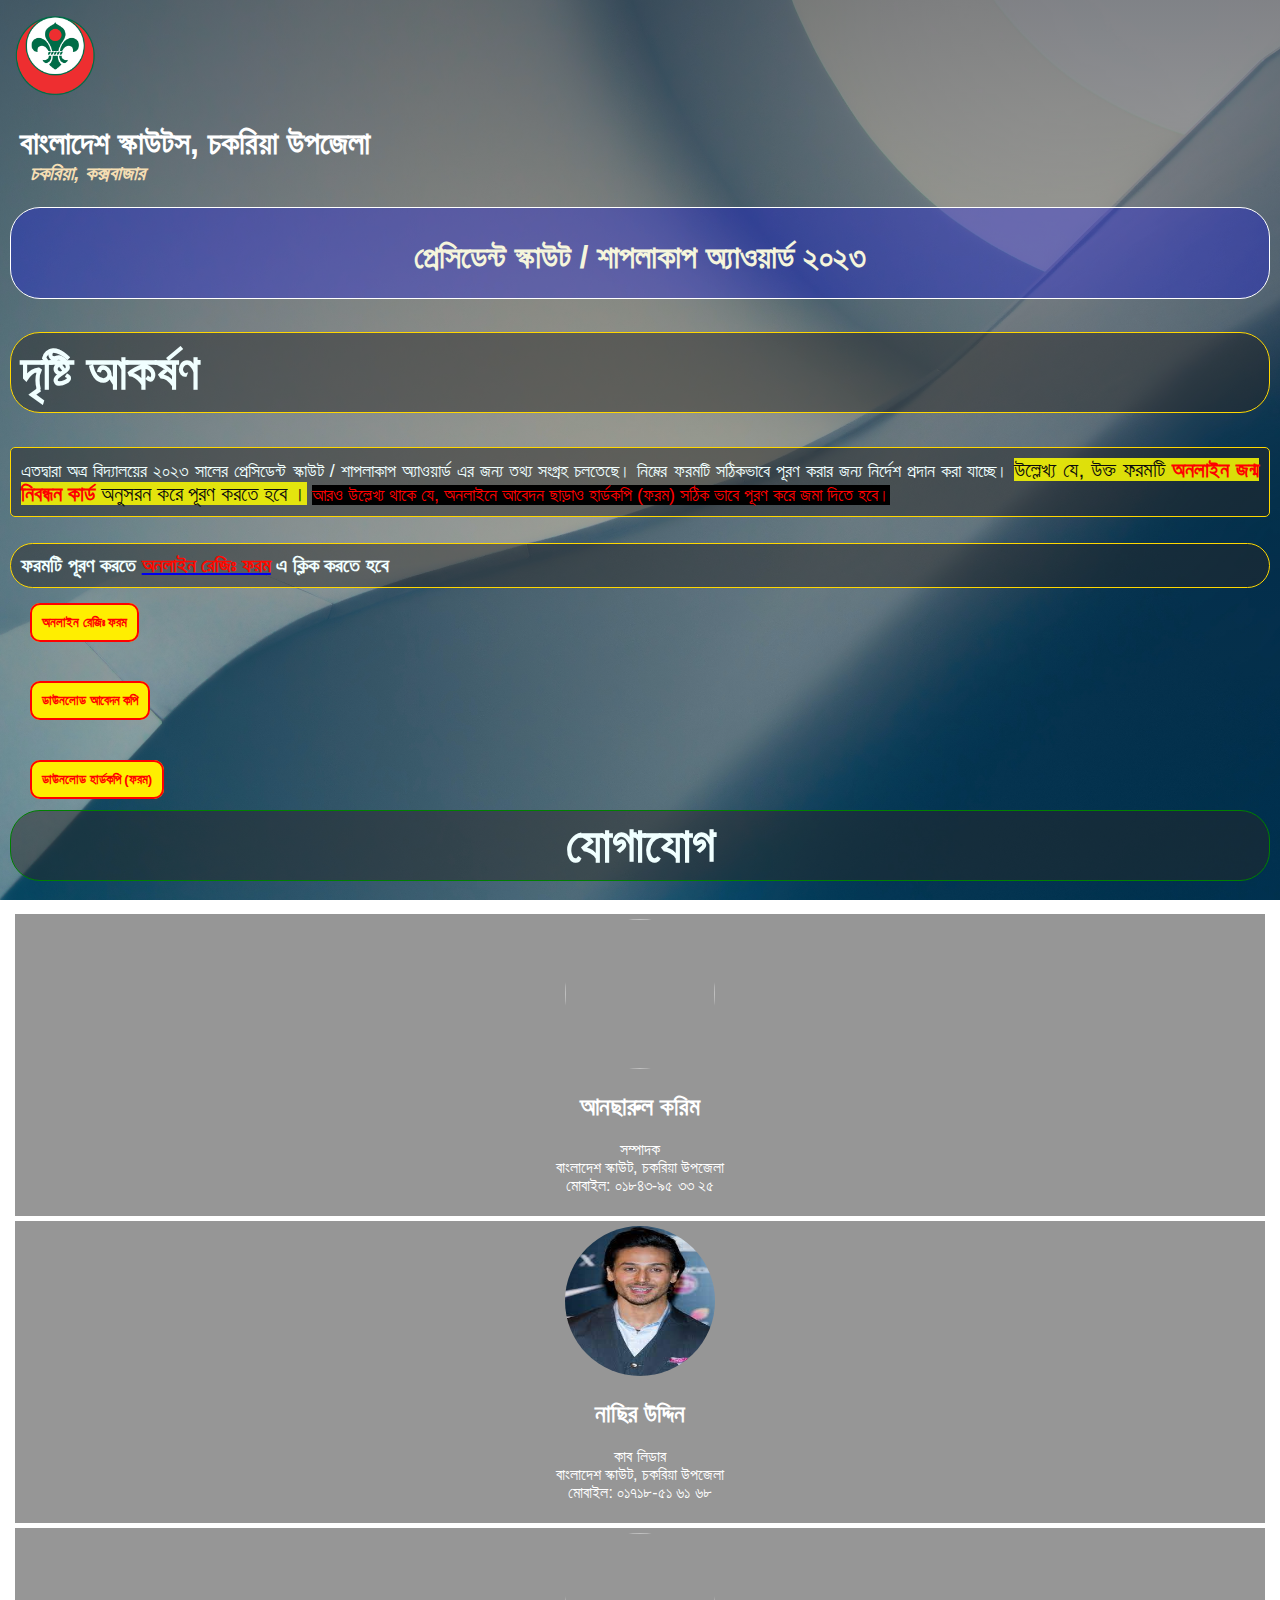
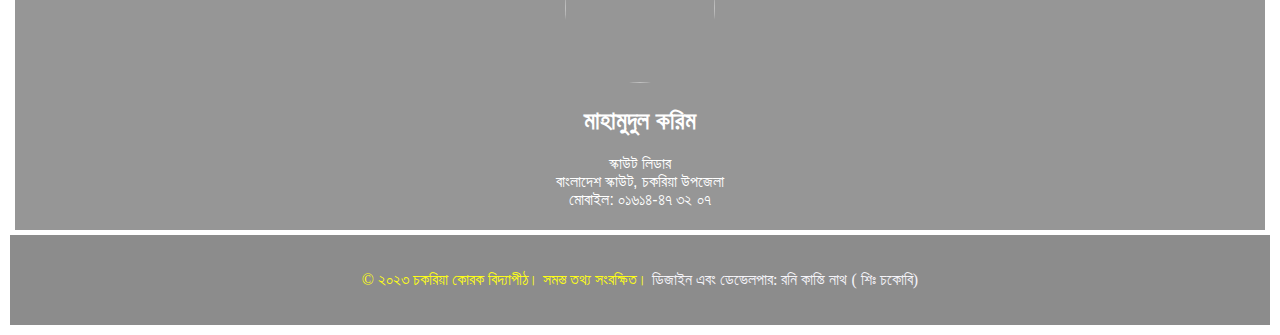
==== index.html @ c8fd0732 "Hello" ====
<!DOCTYPE html>
<html lang="en">
  <head>
    <meta charset="UTF-8" />
    <meta http-equiv="X-UA-Compatible" content="IE=edge" />
    <meta name="viewport" content="width=device-width, initial-scale=1.0" />
    <title>Testomonial</title>
    <link
      href="https://cdn.jsdelivr.net/npm/bootstrap@5.0.2/dist/css/bootstrap.min.css"
      rel="stylesheet"
      integrity="sha384-EVSTQN3/azprG1Anm3QDgpJLIm9Nao0Yz1ztcQTwFspd3yD65VohhpuuCOmLASjC"
      crossorigin="anonymous"
    />
    <link href="https://fonts.maateen.me/kalpurush/font.css" rel="stylesheet" />

    <link rel="stylesheet" href="style.css" />
    <style>
      @import url("https://fonts.maateen.me/kalpurush/font.css");
    </style>

    <script>
      function showPopup() {
        document.getElementById("popup").classList.add("show");
      }
      function hidePopup() {
        document.getElementById("popup").classList.remove("show");
      }
    </script>
  </head>
  <body onload="showsPopup()">
    <div class="popup" id="popup">
      <img
        src="https://www.freeiconspng.com/uploads/yellow-lock-icon-1.png
      "
        alt=""
        width="100px"
        height="100px"
      />
      <span class="close-button" onclick="hidePopup()"
        >&times;
        <h5>Close</h5></span
      >
      <img
        src="https://roni769361.github.io/Scholarship/image/congrats-1.gif"
        alt="Example Image"
      />
      <div class="message">
        <p style="font-family: 'Kalpurush', sans-serif">
          প্রিয় শিক্ষার্থী, <br />
          আগামী **/**/**** ইং থেকে **/**/**** ইং তারিখের মধ্যে প্রশংসাপত্রের
          তথ্য সংগ্রহ চলবে। বিশেষ প্রয়োজনে ফোন: 01864769361
        </p>
        <!-- 			<h2 style="color: rgb(215, 253, 1); font-size: 20px;">সরকারি বৃত্তির ডাটা এন্ট্রির মেয়াদ শেষ, ধন্যবাদ</h2> -->
        <!--       <p><a class="link" href="https://drive.google.com/file/d/1dtnGQ-6rpYwYVTexbvClWrR7nMwzyF0o/view?usp=sharing" style="color: rgb(94, 255, 0);">Cover Page</a></p> -->
      </div>
    </div>
    <!--     ---------------- -->
    <div class="headingbar mt-4">
      <div
        class="container d-flex"
        style="font-family: 'Kalpurush', sans-serif"
      >
        <a onclick="pustMainform()" href="#"
          ><img
            class="img-fluid"
            src="image/Bangladesh_Scouts_Logo.png"
            alt=""
          />
        </a>
        <h1>
          বাংলাদেশ স্কাউটস, চকরিয়া উপজেলা
          <span><address>চকরিয়া, কক্সবাজার</address></span>
        </h1>
      </div>
    </div>
    <div class="container mt-3 Test">
      <h1 style="font-family: 'Kalpurush', sans-serif; padding-top: 10px">
        প্রেসিডেন্ট স্কাউট / শাপলাকাপ অ্যাওয়ার্ড ২০২৩
      </h1>
    </div>
    <div id="bodyHero" class="noticeBoardAndLink mt-2">
      <div class="container">
        <div class="row">
          <div class="col-md-8">
            <div class="noticeBoard mt-2">
              <h1
                class="text-center"
                style="font-family: 'Kalpurush', sans-serif"
              >
                দৃষ্টি আকর্ষণ
              </h1>
              <p class="" style="font-family: 'Kalpurush', sans-serif">
                এতদ্বারা অত্র বিদ্যালয়ের ২০২৩ সালের প্রেসিডেন্ট স্কাউট /
                শাপলাকাপ অ্যাওয়ার্ড এর জন্য তথ্য সংগ্রহ চলতেছে। নিম্নের ফরমটি
                সঠিকভাবে পূরণ করার জন্য নির্দেশ প্রদান করা যাচ্ছে।
                <span
                  class="highlight"
                  style="font-family: 'Kalpurush', sans-serif"
                  >উল্লেখ্য যে, উক্ত ফরমটি
                  <span style="color: red; font-weight: 800"
                    >অনলাইন জন্ম নিবন্ধন কার্ড </span
                  >অনুসরন করে পূরণ করতে হবে ।</span
                >
                <span class="highlight2"
                  >আরও উল্লেখ্য থাকে যে, অনলাইনে আবেদন ছাড়াও হার্ডকপি (ফরম) সঠিক
                  ভাবে পূরণ করে জমা দিতে হবে।</span
                >
              </p>
              <h4
                class="text-center"
                style="font-family: 'Kalpurush', sans-serif"
              >
                ফরমটি পূরণ করতে
                <a
                  class="text-decoration-none text-white"
                  href="Form.html"
                  target="_blank"
                  ><span
                    style="
                      font-family: 'Kalpurush', sans-serif;
                      color: rgb(255, 8, 0);
                    "
                    >অনলাইন রেজিঃ ফরম</span
                  ></a
                >
                এ ক্লিক করতে হবে
              </h4>
              <!-- <button class="btn testBtn">Testimonial</button> -->
              <div class="link" style="margin: 20px">
                <h5 class="text-center">
                  <a
                    class="testBtn"
                    href="Form.html"
                    style="font-family: 'Kalpurush', sans-serif"
                    target="_blank"
                    >অনলাইন রেজিঃ ফরম
                  </a>
                </h5>
                <br />
                <h5 class="text-center">
                  <a
                    class="testBtn"
                    style="font-family: 'Kalpurush', sans-serif"
                    href="DownloadCopy.html"
                    target="_blank"
                    >ডাউনলোড আবেদন কপি</a
                  >
                </h5>
                <br />
                <h5 class="text-center">
                  <a
                    class="testBtn"
                    href="https://drive.google.com/file/d/1P_vYiAJlp2GPPyPZmNMQYQWZznNpIBnf/view"
                    target="_blank"
                    style="font-family: 'Kalpurush', sans-serif"
                    >ডাউনলোড হার্ডকপি (ফরম)</a
                  >
                </h5>
              </div>
            </div>
          </div>
          <div class="col-md-4">
            <h1
              class="contact"
              style="
                font-family: 'Kalpurush', sans-serif;
                border: 1px solid green;
              "
            >
              যোগাযোগ
            </h1>
            <div class="col-12">
              <div class="cardHear">
                <div class="card" style="font-family: 'Kalpurush', sans-serif">
                  <div class="image" style="text-align: center">
                    <img
                      src="https://encrypted-tbn2.gstatic.com/licensed-image?q=tbn:ANd9GcT14xeuHgwvRv4MKwdR24nqQ6541sSRo1l3b-foKW_UQrU05Q8lWhgtVr9GMMVo1Lb3KHXAmwZoxu0UMQY"
                      class="card-img-top"
                    />
                  </div>
                  <div class="card-body">
                    <h2 class="card-title" style="font-weight: 700">
                      আনছারুল করিম
                    </h2>
                    <p class="card-text">
                      সম্পাদক <br />
                      বাংলাদেশ স্কাউট, চকরিয়া উপজেলা <br />
                      মোবাইল: ০১৮৪৩-৯৫ ৩৩ ২৫
                    </p>
                  </div>
                </div>
              </div>
            </div>
            <div class="col-12">
              <div class="cardHear">
                <div class="card" style="font-family: 'Kalpurush', sans-serif">
                  <div class="image" style="text-align: center">
                    <img
                      src="[data-uri]"
                      class="card-img-top"
                    />
                  </div>
                  <div class="card-body">
                    <h2 class="card-title" style="font-weight: 700">
                      নাছির উদ্দিন
                    </h2>
                    <p class="card-text">
                      কাব লিডার <br />
                      বাংলাদেশ স্কাউট, চকরিয়া উপজেলা <br />
                      মোবাইল: ০১৭১৮-৫১ ৬১ ৬৮
                    </p>
                  </div>
                </div>
              </div>
            </div>
            <div class="col-12">
              <div class="cardHear">
                <div class="card" style="font-family: 'Kalpurush', sans-serif">
                  <div class="image" style="text-align: center">
                    <img
                      src="https://cdn.dnaindia.com/sites/default/files/styles/full/public/2022/06/26/2476423-srk-1.jpg"
                      class="card-img-top"
                    />
                  </div>
                  <div class="card-body">
                    <h2 class="card-title" style="font-weight: 700">
                      মাহামুদুল করিম
                    </h2>
                    <p class="card-text">
                      স্কাউট লিডার <br />
                      বাংলাদেশ স্কাউট, চকরিয়া উপজেলা <br />
                      মোবাইল: ০১৬১৪-৪৭ ৩২ ০৭
                    </p>
                  </div>
                </div>
              </div>
            </div>
          </div>
        </div>
      </div>
    </div>
    <button id="scroll-to-top-btn">&#8593;</button>
    <footer class="mt-5">
      <div class="footerHear">
        <p>
          © ২০২৩ চকরিয়া কোরক বিদ্যাপীঠ। সমস্ত তথ্য সংরক্ষিত।
          <span style="color: rgb(244, 243, 248)"
            >ডিজাইন এবং ডেভেলপার: রনি কান্তি নাথ ( শিঃ চকোবি)</span
          >
        </p>
      </div>
    </footer>

    <script src="apps.js"></script>
    <script>
      window.onscroll = function () {
        scrollFunction();
      };

      function scrollFunction() {
        var button = document.getElementById("scroll-to-top-btn");
        if (
          document.body.scrollTop > 20 ||
          document.documentElement.scrollTop > 20
        ) {
          button.style.display = "block";
        } else {
          button.style.display = "none";
        }
      }

      document
        .getElementById("scroll-to-top-btn")
        .addEventListener("click", function () {
          document.body.scrollTop = 0; /* For Safari */
          document.documentElement.scrollTop = 0; /* For Chrome, Firefox, IE and Opera */
        });
    </script>
    <script
      src="https://cdn.jsdelivr.net/npm/bootstrap@5.0.2/dist/js/bootstrap.bundle.min.js"
      integrity="sha384-MrcW6ZMFYlzcLA8Nl+NtUVF0sA7MsXsP1UyJoMp4YLEuNSfAP+JcXn/tWtIaxVXM"
      crossorigin="anonymous"
    ></script>
  </body>
</html>
---- style.css ----
body {
  margin: 0;
  padding: 10px;
  scroll-behavior: smooth;
  background-image: linear-gradient(rgba(4, 9, 30, 0.5), rgba(4, 9, 30, 0.05)),
    url("image/imageBg.jpg");

  /* background-position: center; */
  background-repeat: no-repeat;
  background-size: cover;
  background-attachment: fixed;
  /* height: 100vh;
  width: 100%; */
  /* max-height: 500px; */
}
.headingbar img {
  /* margin-top: 10px; */
  width: 90px;
}
.headingbar address {
  color: wheat;
  font-size: 20px;
  margin-left: 10px;
}
.headingbar h1 {
  color: white;
  margin-left: 10px;
}
.Test {
  width: auto;
  text-align: center;
  border: 1px solid white;
  color: beige;
  border-radius: 30px;
  background-color: rgba(0, 0, 255, 0.288);
}
.noticeBoard {
  width: auto;
  /* border: 2px solid red; */
}
.noticeBoard h1 {
  font-size: 50px;
  font-weight: 700;
  color: azure;
  border: 1px solid gold;
  background-color: rgba(39, 39, 39, 0.486);
  padding: 10px;
  border-radius: 30px;
}
@media (max-width: 576px) {
  .noticeBoard h1 {
    font-size: 50px;
    font-weight: 700;
    color: azure;
    border: 1px solid gold;
    background-color: rgb(255, 0, 0);
    padding: 10px;
    border-radius: 5px;
  }
}
.noticeBoard p {
  font-size: 18px;
  /* font-weight: 700; */
  color: azure;
  border: 1px solid gold;
  background-color: rgba(39, 39, 39, 0.514);
  padding: 10px;
  border-radius: 5px;
  text-align: justify;
}
.noticeBoard .highlight {
  color: rgb(12, 12, 12);
  background-color: rgba(255, 255, 0, 0.842);
  font-size: 21px;
}
.noticeBoard .highlight2 {
  color: red;
  background-color: black;
}

.noticeBoard h4 {
  font-size: 20px;
  /* font-weight: 700; */
  color: azure;
  border: 1px solid gold;
  background-color: rgba(39, 39, 39, 0.486);
  padding: 10px;
  border-radius: 30px;
}
.contact {
  text-align: center;
  font-size: 50px;
  font-weight: 700;
  color: azure;
  border: 1px solid gold;
  background-color: rgba(39, 39, 39, 0.486);
  padding: 5px;
  border-radius: 30px;
  margin-top: 5px;
}
.image img {
  width: 150px;
  height: 150px;
  text-align: center;
  border-radius: 50%;
}
.card {
  background-color: rgba(39, 39, 39, 0.486);
  padding: 5px;
  color: white;
  text-align: center;
  margin: 5px;
}
.testBtn {
  background-color: rgb(255, 238, 0);
  color: red;
  padding: 10px;
  /* margin: 10px 0; */
  border: 2px solid red;
  border-radius: 10px;
  text-decoration: none;
}

.testBtn:hover {
  color: yellow;
  background-color: red;
}
#nurulAkher {
  display: block;
}
#roniNath {
  display: none;
}
.nav-link {
  color: red !important;
}
.nav-link:hover {
  background-color: black !important;
}
#secondHero {
  display: none;
}
/* pop up */
.popup {
  position: fixed;
  top: 0;
  left: 0;
  width: 100%;
  height: 100%;
  background-color: rgba(0, 0, 0, 0.5);
  display: flex;
  flex-direction: column;
  justify-content: center;
  align-items: center;
  z-index: 9999;
  opacity: 0;
  visibility: hidden;
  transition: opacity 0.5s ease-in-out;
}
.popup.show {
  opacity: 1;
  visibility: visible;
}
.popup img {
  max-width: 30%;
  max-height: 30%;
  border-radius: 50%;
}
.popup .close-button {
  position: absolute;
  top: 10px;
  right: 10px;
  color: white;
  font-size: 24px;
  cursor: pointer;
  z-index: 1;
}
.popup .message {
  color: white;
  text-align: center;
  margin: 20px;
  font-size: 20px;
  background-color: rgba(255, 0, 0, 0.37);
  border-radius: 10px;
}
.popup .link {
  color: white;
  text-decoration: underline;
  cursor: pointer;
}
.close-button {
  position: absolute;
  top: 10px;
  right: 10px;
  color: white;
  font-size: 40px;
  cursor: pointer;
  z-index: 1;
  transition: transform 0.3s ease-out;
  /* background-color: yellow; */

  padding: 10px;
  border-radius: 50%;
  border: 2px solid rgb(255, 17, 0);
}
.close-button:hover {
  transform: rotate(380deg);
}

/* Reset default margin and padding */
footer {
  margin: 0;
  padding: 0;
}

/* Apply background color and spacing */
footer {
  background-color: #797878da;
  color: rgb(253, 253, 23);
  padding: 20px 0;
}

/* Center the content within the footer */
.footerHear {
  max-width: 960px;
  margin: 0 auto;
  text-align: center;
}
/* ------------------- */
#scroll-to-top-btn {
  display: none; /* hide the button by default */
  position: fixed; /* make the button always visible on the screen */
  bottom: 20px; /* position the button 20px from the bottom of the screen */
  right: 20px; /* position the button 20px from the right edge of the screen */
  font-size: 24px; /* adjust the size of the button */
  padding: 8px; /* add some padding to the button for better visibility */
  background-color: #333; /* customize the button's background color */
  color: #fff; /* customize the button's text color */
  border: none; /* remove the button's border */
  border-radius: 4px; /* add some border radius to make the button look nicer */
  cursor: pointer; /* add a cursor pointer to the button for better usability */
}

/* --------------- */
/* Set the color of the thumb and track of the scrollbar */
::-webkit-scrollbar {
  width: 10px; /* adjust the width of the scrollbar */
  background-color: #f5f5f5; /* set the background color of the scrollbar track */
}

::-webkit-scrollbar-thumb {
  background-color: #fffc3f; /* set the color of the scrollbar thumb */
  border-radius: 50px;
}

/* Set the color of the thumb and track of the scrollbar in Firefox */
/* Note that this only works in Firefox 64 and later versions */
/* For older versions of Firefox, you can use a JavaScript plugin */
/* such as "Overlay Scrollbars" or "Perfect Scrollbar" */
/* See the links below for more information */
/* https://developer.mozilla.org/en-US/docs/Web/CSS/scrollbar-color */
/* https://github.com/oswaldoacauan/overlayscrollbars */
/* https://github.com/noraesae/perfect-scrollbar */
html {
  scrollbar-color: #555 #ff1414;
}
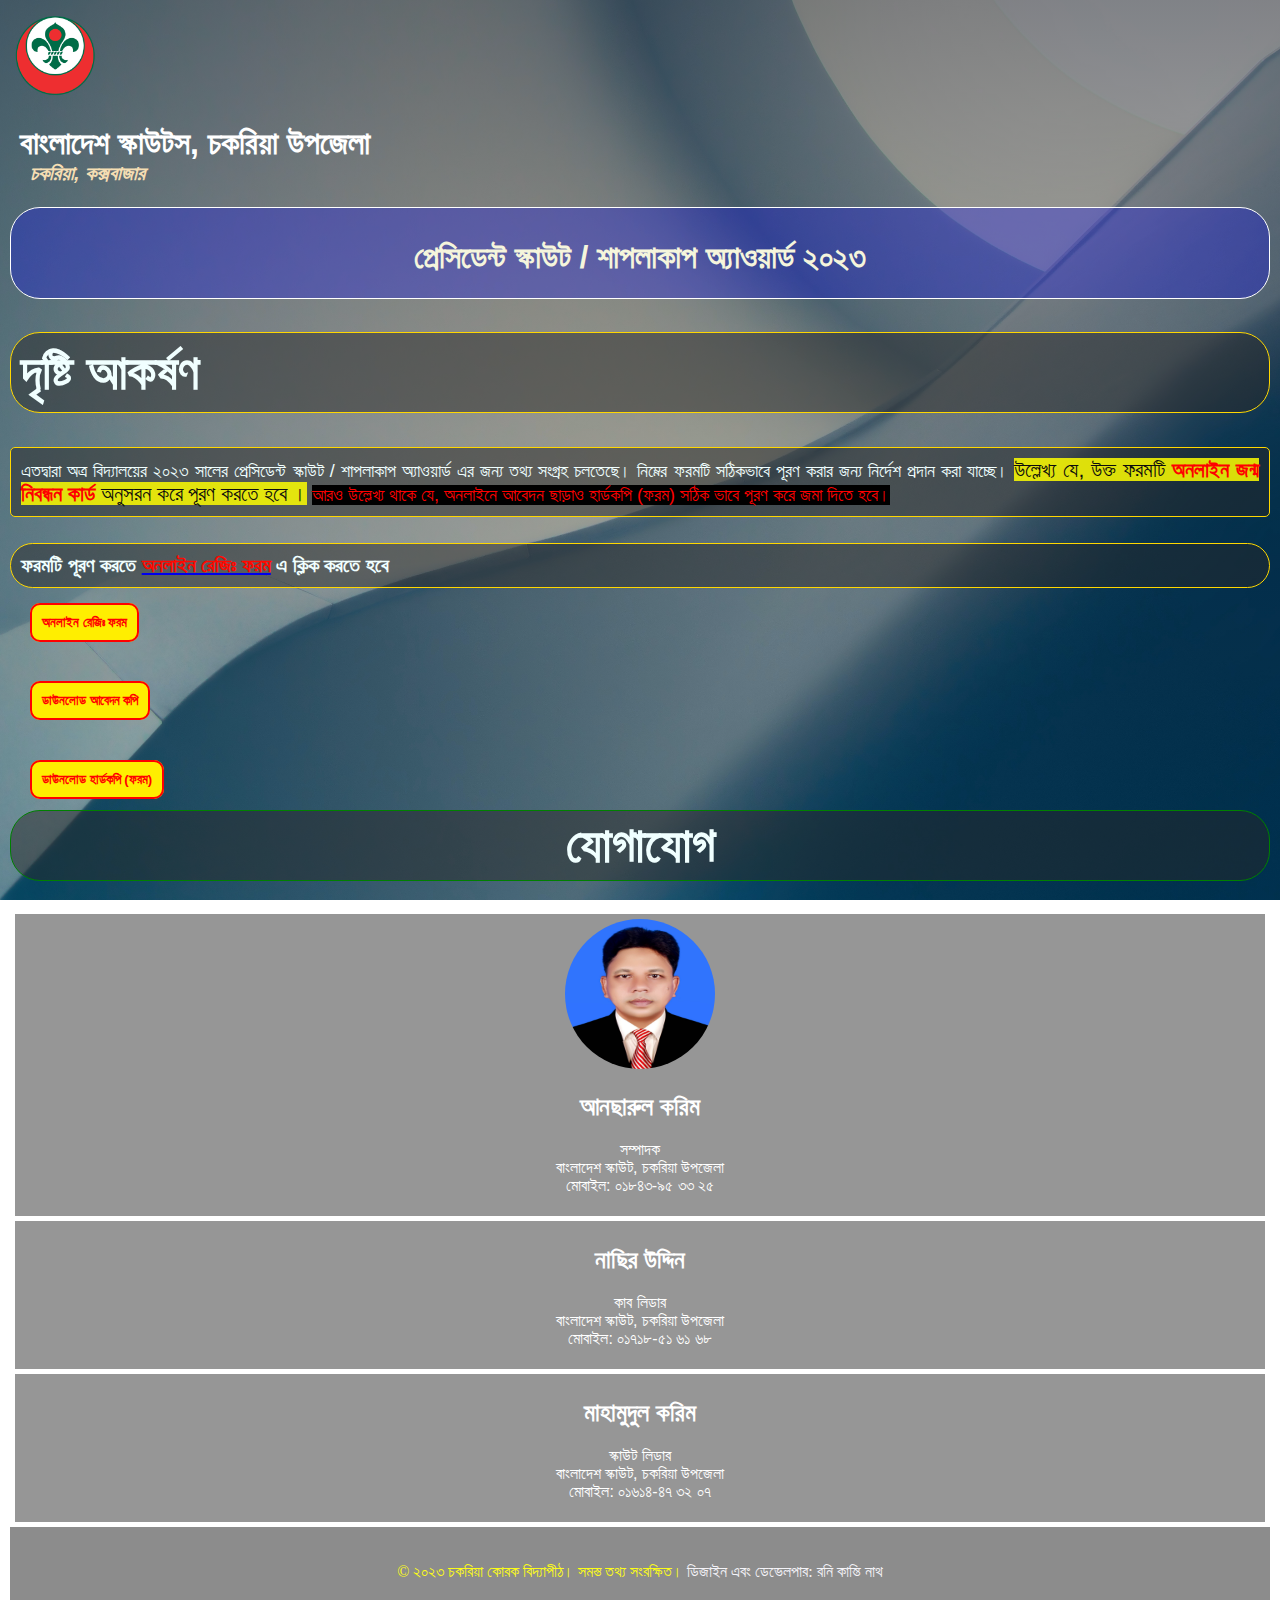
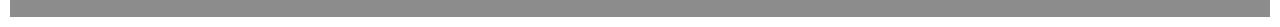
==== commit fcee1639: "finalHear" ====
--- a/index.html
+++ b/index.html
@@ -4,7 +4,7 @@
     <meta charset="UTF-8" />
     <meta http-equiv="X-UA-Compatible" content="IE=edge" />
     <meta name="viewport" content="width=device-width, initial-scale=1.0" />
-    <title>Testomonial</title>
+    <title>Bangladesh Scout Chakaria Upazila</title>
     <link
       href="https://cdn.jsdelivr.net/npm/bootstrap@5.0.2/dist/css/bootstrap.min.css"
       rel="stylesheet"
@@ -174,7 +174,7 @@
                 <div class="card" style="font-family: 'Kalpurush', sans-serif">
                   <div class="image" style="text-align: center">
                     <img
-                      src="https://encrypted-tbn2.gstatic.com/licensed-image?q=tbn:ANd9GcT14xeuHgwvRv4MKwdR24nqQ6541sSRo1l3b-foKW_UQrU05Q8lWhgtVr9GMMVo1Lb3KHXAmwZoxu0UMQY"
+                      src="image/ansar.jpg"
                       class="card-img-top"
                     />
                   </div>
@@ -195,10 +195,10 @@
               <div class="cardHear">
                 <div class="card" style="font-family: 'Kalpurush', sans-serif">
                   <div class="image" style="text-align: center">
-                    <img
+                    <!-- <img
                       src="[data-uri]"
                       class="card-img-top"
-                    />
+                    /> -->
                   </div>
                   <div class="card-body">
                     <h2 class="card-title" style="font-weight: 700">
@@ -217,10 +217,10 @@
               <div class="cardHear">
                 <div class="card" style="font-family: 'Kalpurush', sans-serif">
                   <div class="image" style="text-align: center">
-                    <img
+                    <!-- <img
                       src="https://cdn.dnaindia.com/sites/default/files/styles/full/public/2022/06/26/2476423-srk-1.jpg"
                       class="card-img-top"
-                    />
+                    /> -->
                   </div>
                   <div class="card-body">
                     <h2 class="card-title" style="font-weight: 700">
@@ -245,7 +245,7 @@
         <p>
           © ২০২৩ চকরিয়া কোরক বিদ্যাপীঠ। সমস্ত তথ্য সংরক্ষিত।
           <span style="color: rgb(244, 243, 248)"
-            >ডিজাইন এবং ডেভেলপার: রনি কান্তি নাথ ( শিঃ চকোবি)</span
+            >ডিজাইন এবং ডেভেলপার: <span><a style="text-decoration: none; color: rgb(244, 243, 248)" href="https://www.facebook.com/ronideb.nath.984/">রনি কান্তি নাথ</a></span></span
           >
         </p>
       </div>
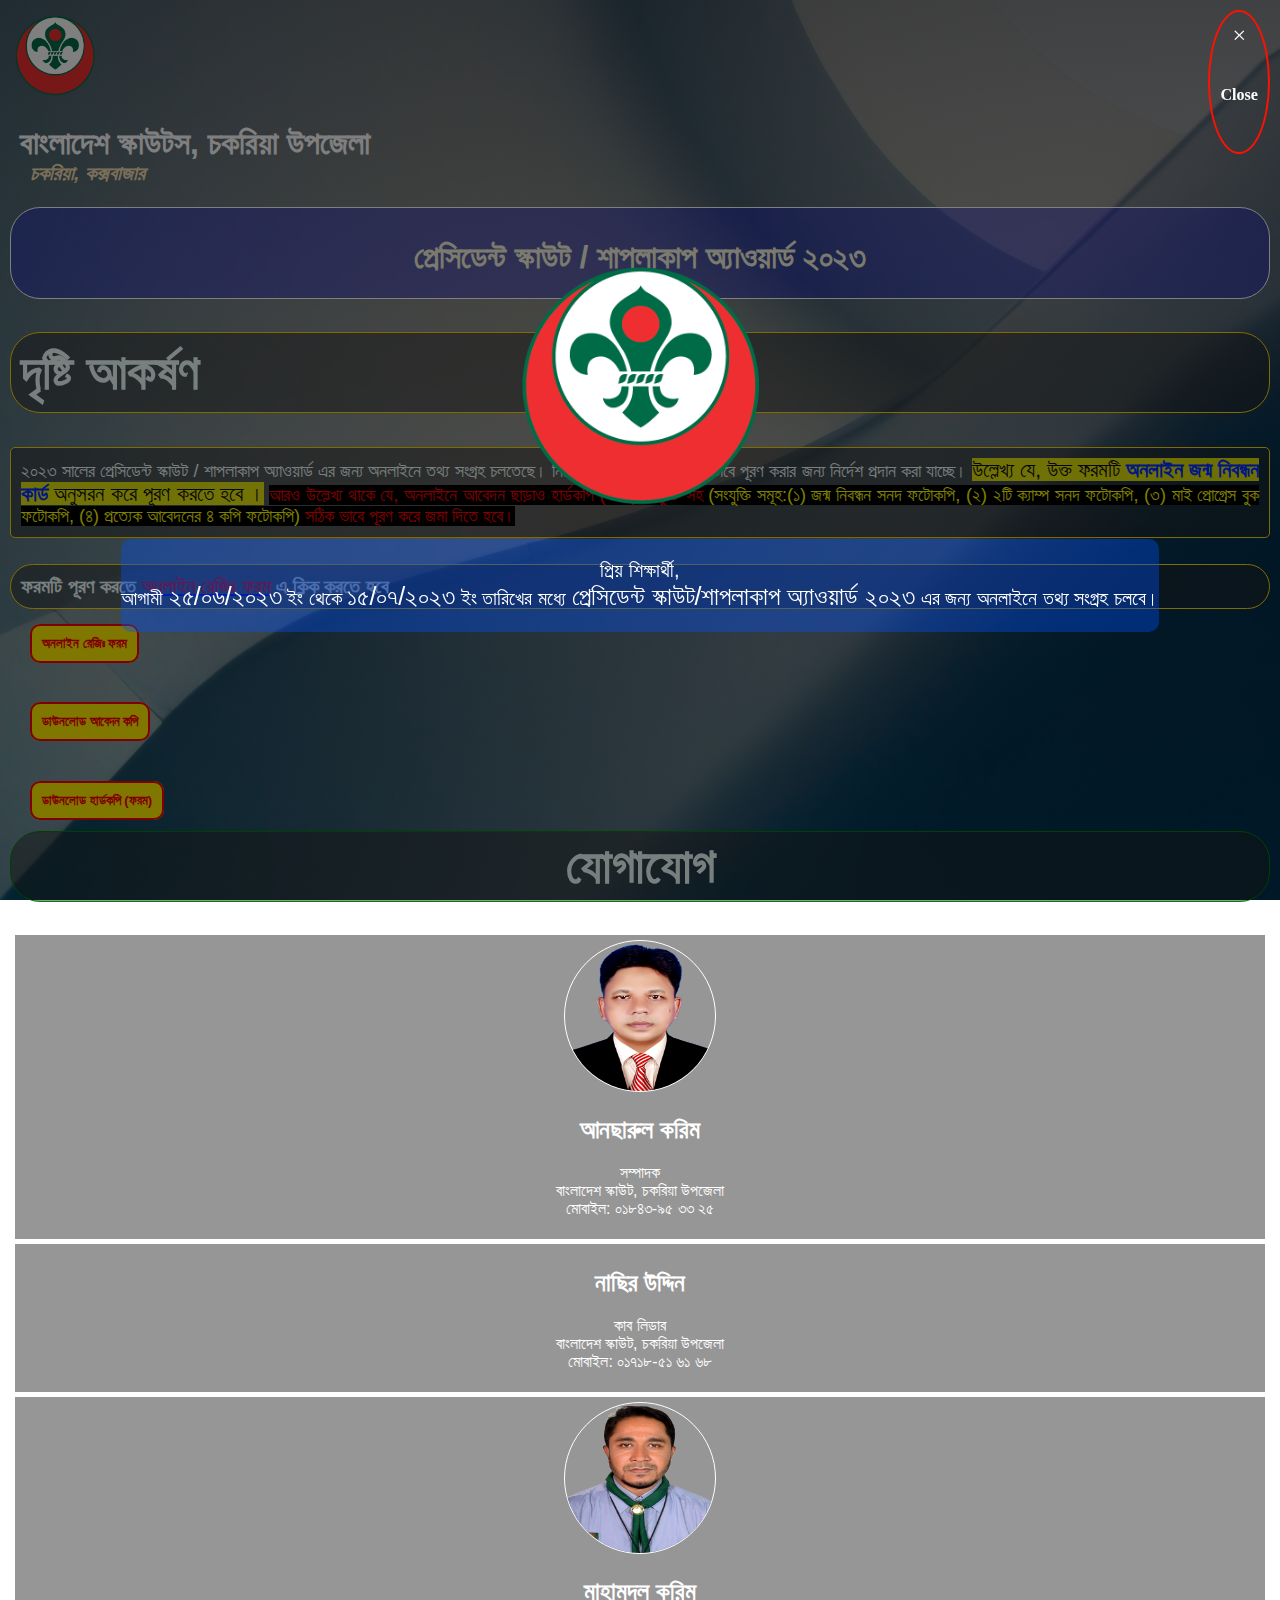
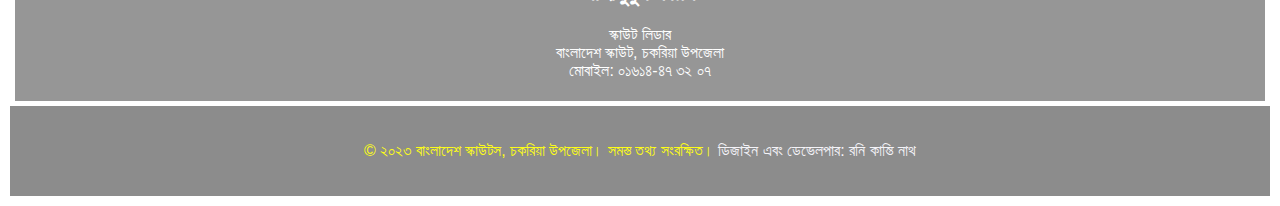
==== commit 62d14a9c: "finalHear" ====
--- a/index.html
+++ b/index.html
@@ -27,31 +27,30 @@
       }
     </script>
   </head>
-  <body onload="showsPopup()">
+  <body onload="showPopup()">
     <div class="popup" id="popup">
-      <img
+      <!-- <img
         src="https://www.freeiconspng.com/uploads/yellow-lock-icon-1.png
       "
         alt=""
         width="100px"
         height="100px"
-      />
+      /> -->
       <span class="close-button" onclick="hidePopup()"
         >&times;
-        <h5>Close</h5></span
+        <h6>Close</h6></span
       >
-      <img
-        src="https://roni769361.github.io/Scholarship/image/congrats-1.gif"
-        alt="Example Image"
-      />
+      <img src="image/Bangladesh_Scouts_Logo.png" alt="Example Image" />
       <div class="message">
         <p style="font-family: 'Kalpurush', sans-serif">
           প্রিয় শিক্ষার্থী, <br />
-          আগামী **/**/**** ইং থেকে **/**/**** ইং তারিখের মধ্যে প্রশংসাপত্রের
-          তথ্য সংগ্রহ চলবে। বিশেষ প্রয়োজনে ফোন: 01864769361
+          আগামী <span style="font-size: 25px">২৫/০৬/২০২৩</span> ইং থেকে
+          <span style="font-size: 25px">১৫/০৭/২০২৩</span> ইং তারিখের মধ্যে
+          <span style="font-size: 25px"
+            >প্রেসিডেন্ট স্কাউট/শাপলাকাপ অ্যাওয়ার্ড ২০২৩</span
+          >
+          এর জন্য অনলাইনে তথ্য সংগ্রহ চলবে।
         </p>
-        <!-- 			<h2 style="color: rgb(215, 253, 1); font-size: 20px;">সরকারি বৃত্তির ডাটা এন্ট্রির মেয়াদ শেষ, ধন্যবাদ</h2> -->
-        <!--       <p><a class="link" href="https://drive.google.com/file/d/1dtnGQ-6rpYwYVTexbvClWrR7nMwzyF0o/view?usp=sharing" style="color: rgb(94, 255, 0);">Cover Page</a></p> -->
       </div>
     </div>
     <!--     ---------------- -->
@@ -90,20 +89,26 @@
                 দৃষ্টি আকর্ষণ
               </h1>
               <p class="" style="font-family: 'Kalpurush', sans-serif">
-                এতদ্বারা অত্র বিদ্যালয়ের ২০২৩ সালের প্রেসিডেন্ট স্কাউট /
-                শাপলাকাপ অ্যাওয়ার্ড এর জন্য তথ্য সংগ্রহ চলতেছে। নিম্নের ফরমটি
-                সঠিকভাবে পূরণ করার জন্য নির্দেশ প্রদান করা যাচ্ছে।
+                ২০২৩ সালের প্রেসিডেন্ট স্কাউট / শাপলাকাপ অ্যাওয়ার্ড এর জন্য
+                অনলাইনে তথ্য সংগ্রহ চলতেছে। নিম্নের অনলাইন ফরমটি সঠিকভাবে পূরণ
+                করার জন্য নির্দেশ প্রদান করা যাচ্ছে।
                 <span
                   class="highlight"
                   style="font-family: 'Kalpurush', sans-serif"
                   >উল্লেখ্য যে, উক্ত ফরমটি
-                  <span style="color: red; font-weight: 800"
+                  <span style="color: rgb(0, 47, 255); font-weight: 800"
                     >অনলাইন জন্ম নিবন্ধন কার্ড </span
                   >অনুসরন করে পূরণ করতে হবে ।</span
                 >
                 <span class="highlight2"
-                  >আরও উল্লেখ্য থাকে যে, অনলাইনে আবেদন ছাড়াও হার্ডকপি (ফরম) সঠিক
-                  ভাবে পূরণ করে জমা দিতে হবে।</span
+                  >আরও উল্লেখ্য থাকে যে, অনলাইনে আবেদন ছাড়াও হার্ডকপি (ফরম)
+                  সংযুক্তি সহ
+                  <span style="color: yellow"
+                    >(সংযুক্তি সমূহ:(১) জন্ম নিবন্ধন সনদ ফটোকপি, (২) ২টি ক্যাম্প
+                    সনদ ফটোকপি, (৩) মাই প্রোগ্রেস বুক ফটোকপি, (৪) প্রত্যেক
+                    আবেদনের ৪ কপি ফটোকপি)</span
+                  >
+                  সঠিক ভাবে পূরণ করে জমা দিতে হবে।</span
                 >
               </p>
               <h4
@@ -173,10 +178,7 @@
               <div class="cardHear">
                 <div class="card" style="font-family: 'Kalpurush', sans-serif">
                   <div class="image" style="text-align: center">
-                    <img
-                      src="image/ansar.jpg"
-                      class="card-img-top"
-                    />
+                    <img src="image/ansar.png" class="card-img-top" />
                   </div>
                   <div class="card-body">
                     <h2 class="card-title" style="font-weight: 700">
@@ -217,10 +219,7 @@
               <div class="cardHear">
                 <div class="card" style="font-family: 'Kalpurush', sans-serif">
                   <div class="image" style="text-align: center">
-                    <!-- <img
-                      src="https://cdn.dnaindia.com/sites/default/files/styles/full/public/2022/06/26/2476423-srk-1.jpg"
-                      class="card-img-top"
-                    /> -->
+                    <img src="image/mahamudulKarim.png" class="card-img-top" />
                   </div>
                   <div class="card-body">
                     <h2 class="card-title" style="font-weight: 700">
@@ -241,11 +240,18 @@
     </div>
     <button id="scroll-to-top-btn">&#8593;</button>
     <footer class="mt-5">
-      <div class="footerHear">
+      <div class="footerHear" style="font-family: 'Kalpurush', sans-serif">
         <p>
-          © ২০২৩ চকরিয়া কোরক বিদ্যাপীঠ। সমস্ত তথ্য সংরক্ষিত।
+          © ২০২৩ বাংলাদেশ স্কাউটস, চকরিয়া উপজেলা। সমস্ত তথ্য সংরক্ষিত।
           <span style="color: rgb(244, 243, 248)"
-            >ডিজাইন এবং ডেভেলপার: <span><a style="text-decoration: none; color: rgb(244, 243, 248)" href="https://www.facebook.com/ronideb.nath.984/">রনি কান্তি নাথ</a></span></span
+            >ডিজাইন এবং ডেভেলপার:
+            <span
+              ><a
+                style="text-decoration: none; color: rgb(244, 243, 248)"
+                href="https://www.facebook.com/ronideb.nath.984/"
+                >রনি কান্তি নাথ</a
+              ></span
+            ></span
           >
         </p>
       </div>
--- a/style.css
+++ b/style.css
@@ -103,6 +103,7 @@
   height: 150px;
   text-align: center;
   border-radius: 50%;
+  border: 1px solid white;
 }
 .card {
   background-color: rgba(39, 39, 39, 0.486);
@@ -180,7 +181,7 @@
   text-align: center;
   margin: 20px;
   font-size: 20px;
-  background-color: rgba(255, 0, 0, 0.37);
+  background-color: rgba(0, 81, 255, 0.37);
   border-radius: 10px;
 }
 .popup .link {
@@ -197,6 +198,7 @@
   cursor: pointer;
   z-index: 1;
   transition: transform 0.3s ease-out;
+  text-align: center;
   /* background-color: yellow; */
 
   padding: 10px;
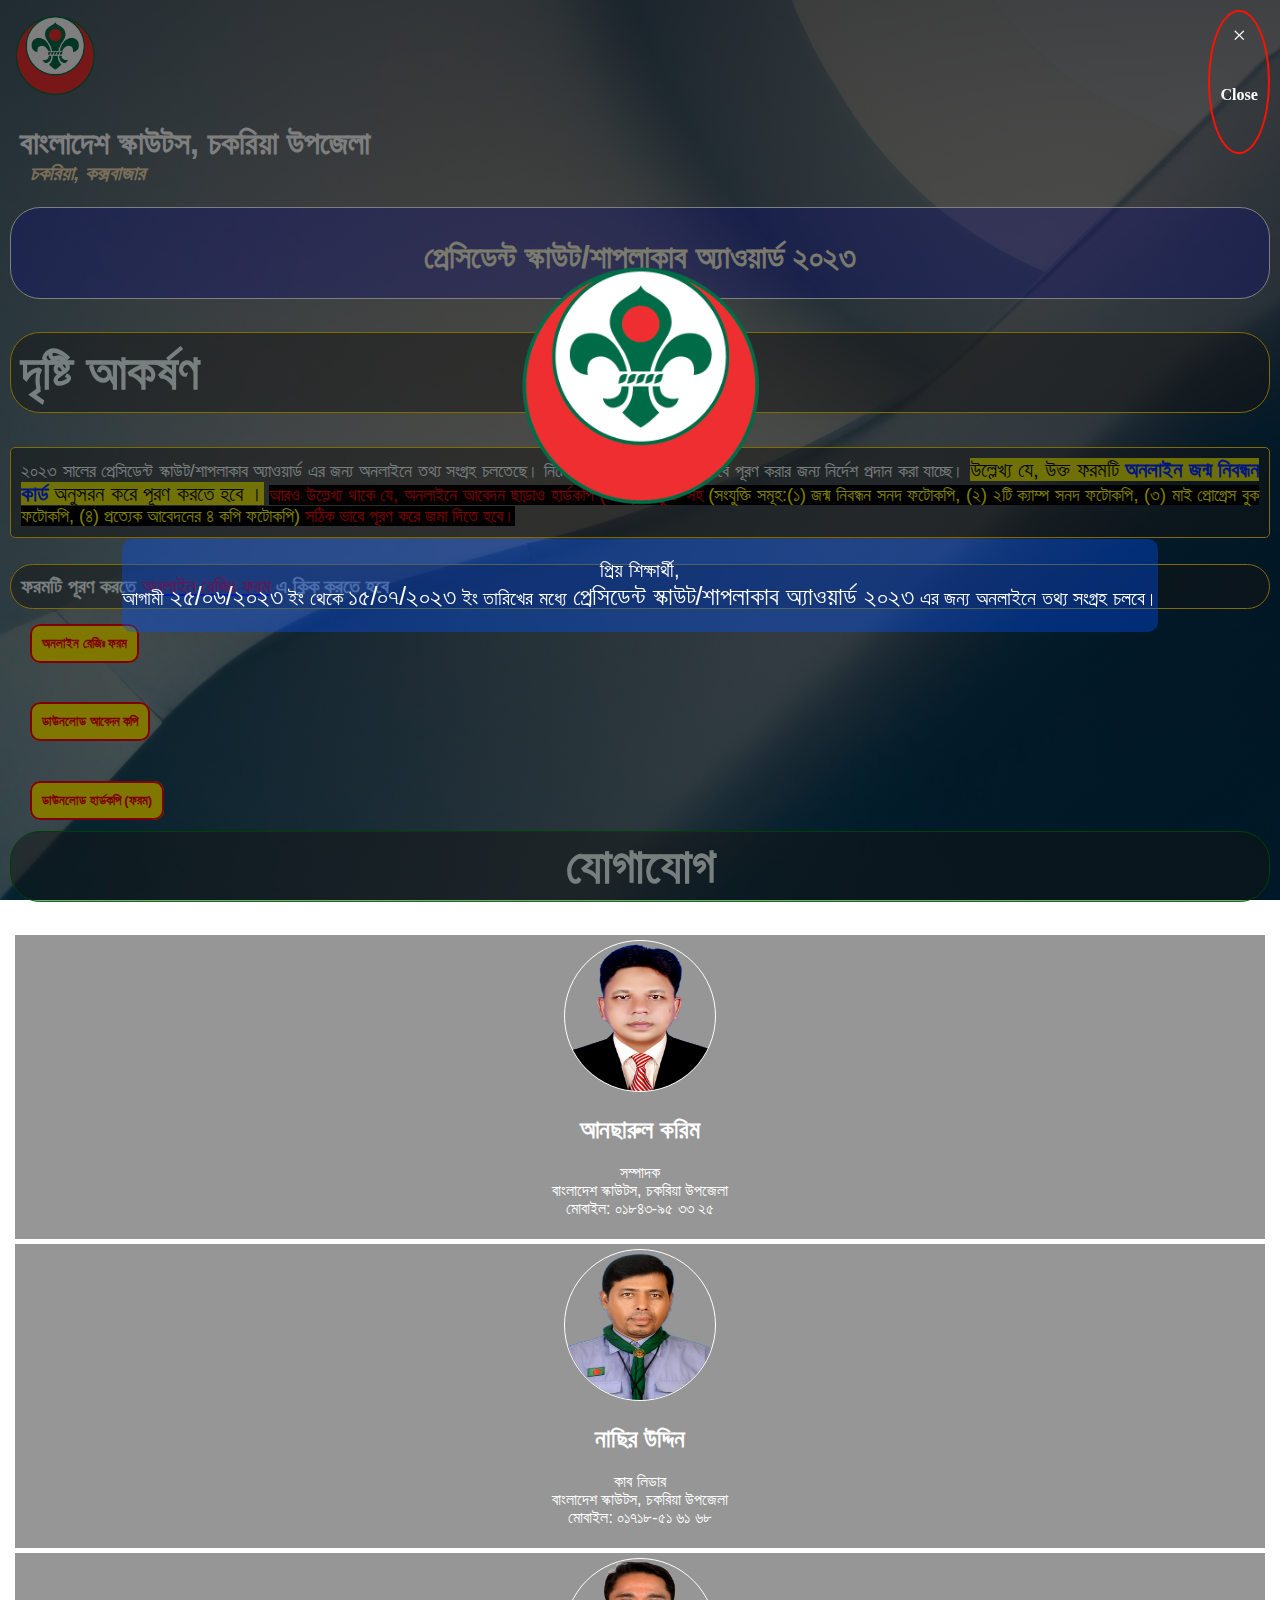
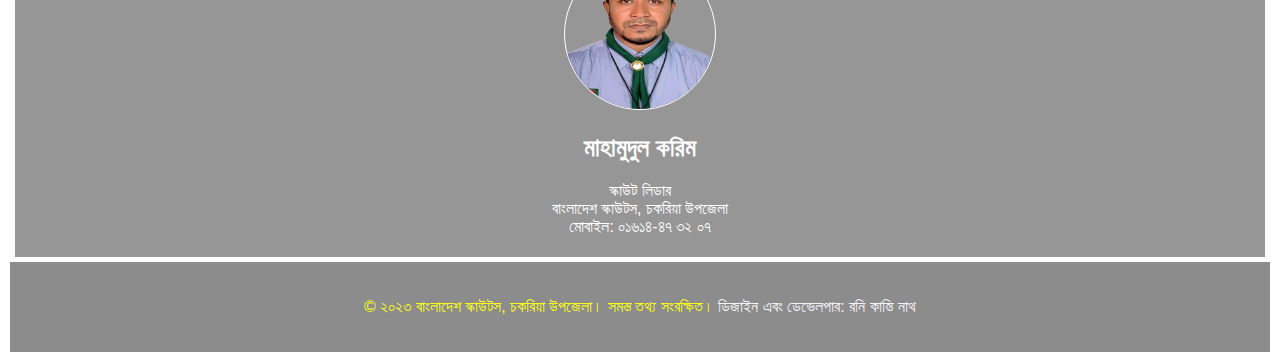
==== commit a95b0e62: "FinalDaTa" ====
--- a/index.html
+++ b/index.html
@@ -47,7 +47,7 @@
           আগামী <span style="font-size: 25px">২৫/০৬/২০২৩</span> ইং থেকে
           <span style="font-size: 25px">১৫/০৭/২০২৩</span> ইং তারিখের মধ্যে
           <span style="font-size: 25px"
-            >প্রেসিডেন্ট স্কাউট/শাপলাকাপ অ্যাওয়ার্ড ২০২৩</span
+            >প্রেসিডেন্ট স্কাউট/শাপলাকাব অ্যাওয়ার্ড ২০২৩</span
           >
           এর জন্য অনলাইনে তথ্য সংগ্রহ চলবে।
         </p>
@@ -74,7 +74,7 @@
     </div>
     <div class="container mt-3 Test">
       <h1 style="font-family: 'Kalpurush', sans-serif; padding-top: 10px">
-        প্রেসিডেন্ট স্কাউট / শাপলাকাপ অ্যাওয়ার্ড ২০২৩
+        প্রেসিডেন্ট স্কাউট/শাপলাকাব অ্যাওয়ার্ড ২০২৩
       </h1>
     </div>
     <div id="bodyHero" class="noticeBoardAndLink mt-2">
@@ -89,7 +89,7 @@
                 দৃষ্টি আকর্ষণ
               </h1>
               <p class="" style="font-family: 'Kalpurush', sans-serif">
-                ২০২৩ সালের প্রেসিডেন্ট স্কাউট / শাপলাকাপ অ্যাওয়ার্ড এর জন্য
+                ২০২৩ সালের প্রেসিডেন্ট স্কাউট/শাপলাকাব অ্যাওয়ার্ড এর জন্য
                 অনলাইনে তথ্য সংগ্রহ চলতেছে। নিম্নের অনলাইন ফরমটি সঠিকভাবে পূরণ
                 করার জন্য নির্দেশ প্রদান করা যাচ্ছে।
                 <span
@@ -186,7 +186,7 @@
                     </h2>
                     <p class="card-text">
                       সম্পাদক <br />
-                      বাংলাদেশ স্কাউট, চকরিয়া উপজেলা <br />
+                      বাংলাদেশ স্কাউটস, চকরিয়া উপজেলা <br />
                       মোবাইল: ০১৮৪৩-৯৫ ৩৩ ২৫
                     </p>
                   </div>
@@ -197,10 +197,7 @@
               <div class="cardHear">
                 <div class="card" style="font-family: 'Kalpurush', sans-serif">
                   <div class="image" style="text-align: center">
-                    <!-- <img
-                      src="[data-uri]"
-                      class="card-img-top"
-                    /> -->
+                    <img src="image/nasir.png" class="card-img-top" />
                   </div>
                   <div class="card-body">
                     <h2 class="card-title" style="font-weight: 700">
@@ -208,7 +205,7 @@
                     </h2>
                     <p class="card-text">
                       কাব লিডার <br />
-                      বাংলাদেশ স্কাউট, চকরিয়া উপজেলা <br />
+                      বাংলাদেশ স্কাউটস, চকরিয়া উপজেলা <br />
                       মোবাইল: ০১৭১৮-৫১ ৬১ ৬৮
                     </p>
                   </div>
@@ -227,7 +224,7 @@
                     </h2>
                     <p class="card-text">
                       স্কাউট লিডার <br />
-                      বাংলাদেশ স্কাউট, চকরিয়া উপজেলা <br />
+                      বাংলাদেশ স্কাউটস, চকরিয়া উপজেলা <br />
                       মোবাইল: ০১৬১৪-৪৭ ৩২ ০৭
                     </p>
                   </div>
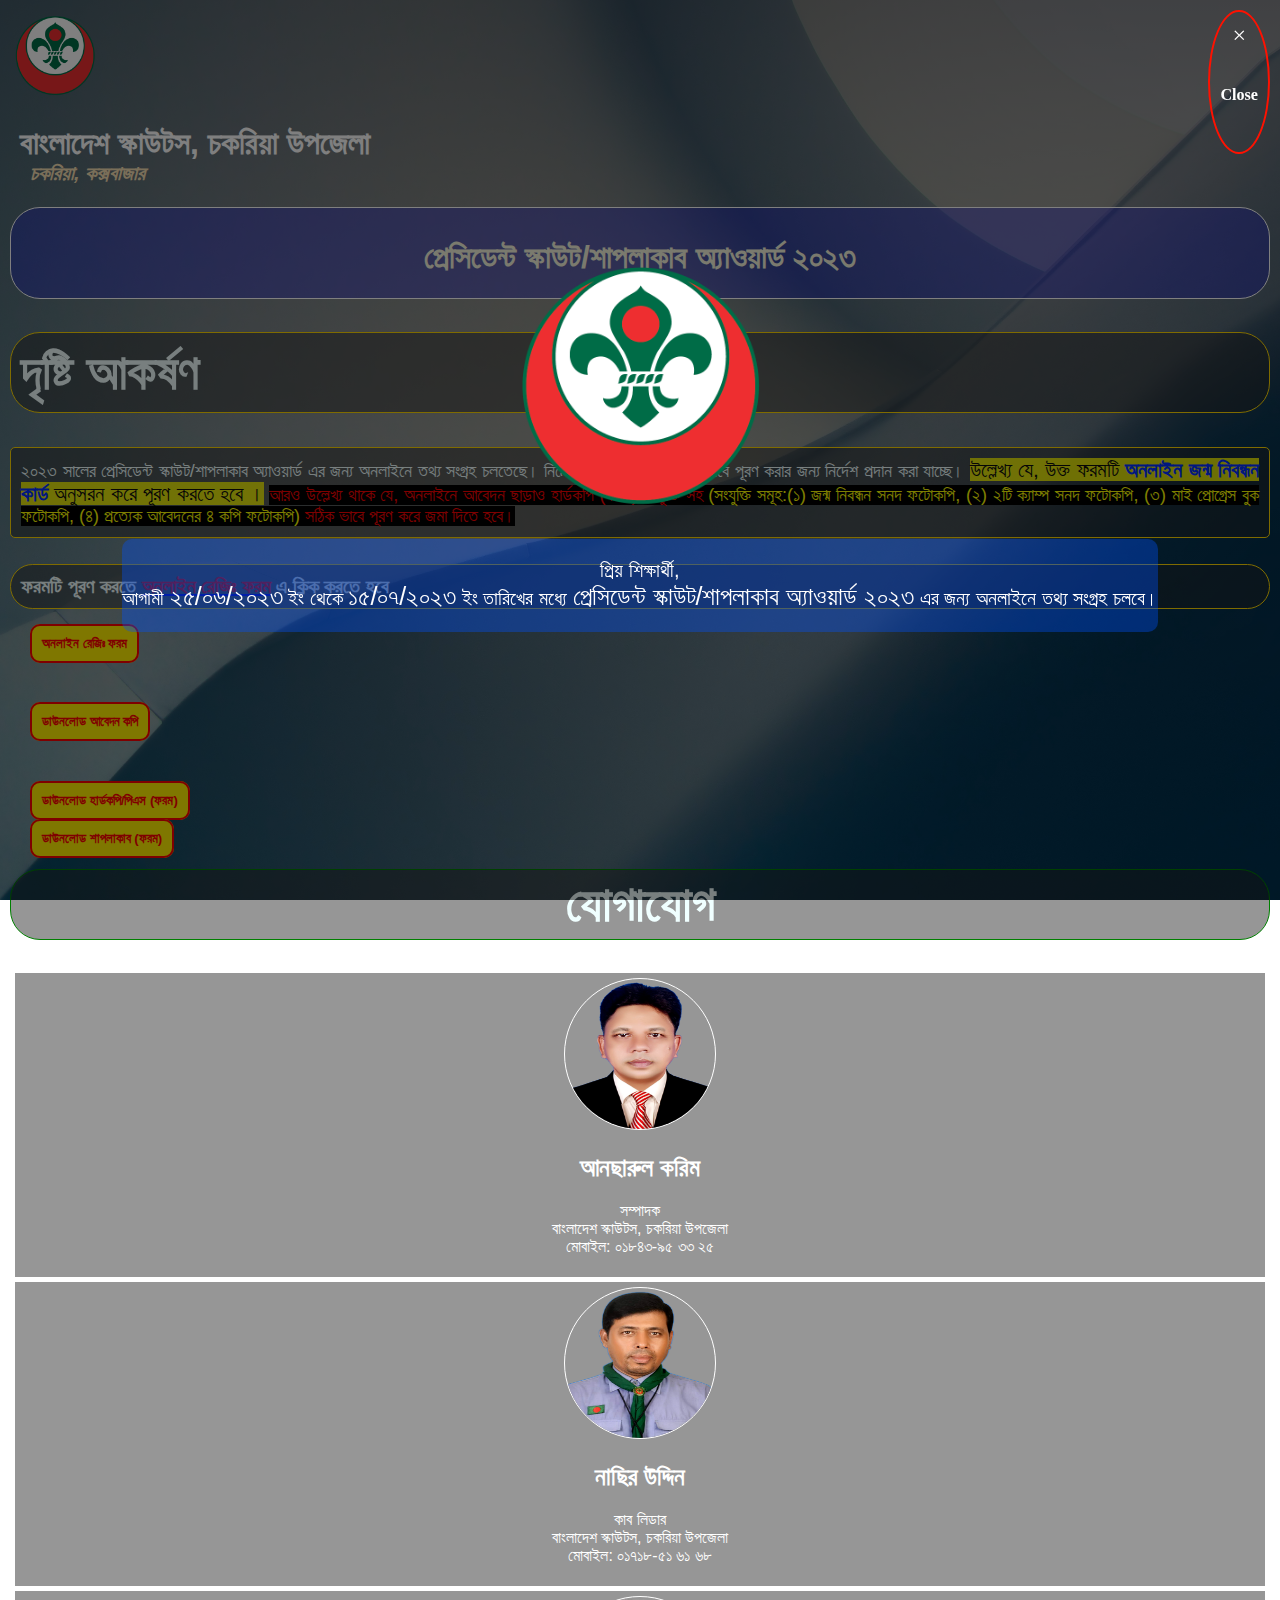
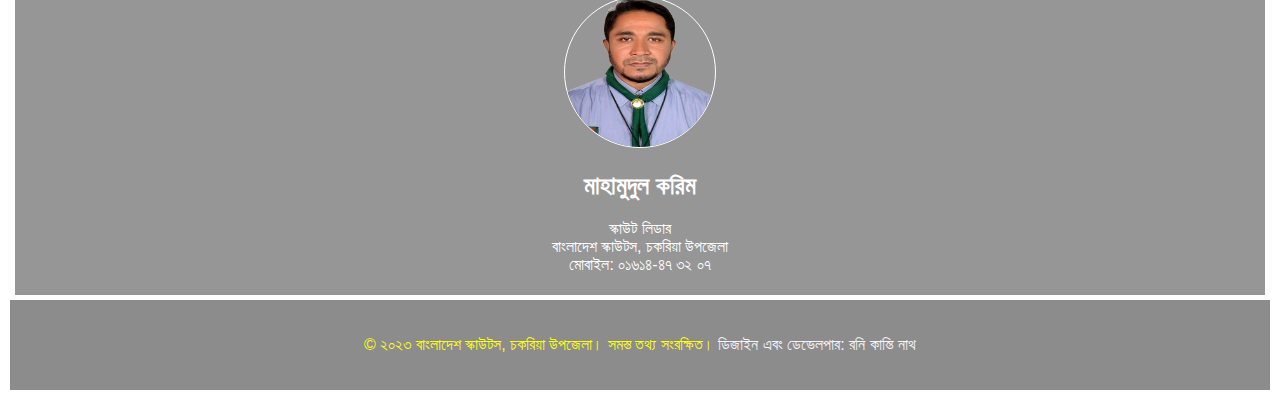
==== commit 2521abc6: "Update index.html" ====
--- a/index.html
+++ b/index.html
@@ -12,6 +12,7 @@
       crossorigin="anonymous"
     />
     <link href="https://fonts.maateen.me/kalpurush/font.css" rel="stylesheet" />
+      <link rel="icon" type="image/x-icon" href="image/Bangladesh_Scouts_Logo.png">
 
     <link rel="stylesheet" href="style.css" />
     <style>
@@ -158,7 +159,16 @@
                     href="https://drive.google.com/file/d/1P_vYiAJlp2GPPyPZmNMQYQWZznNpIBnf/view"
                     target="_blank"
                     style="font-family: 'Kalpurush', sans-serif"
-                    >ডাউনলোড হার্ডকপি (ফরম)</a
+                    >ডাউনলোড হার্ডকপি/পিএস (ফরম)</a
+                  >
+                </h5>
+                 <h5 class="text-center">
+                  <a
+                    class="testBtn"
+                    href="https://drive.google.com/file/d/1PT5af0tdxDB3GFTSqqYy-D48ec53cVaz/view?usp=sharing"
+                    target="_blank"
+                    style="font-family: 'Kalpurush', sans-serif"
+                    >ডাউনলোড শাপলাকাব (ফরম)</a
                   >
                 </h5>
               </div>
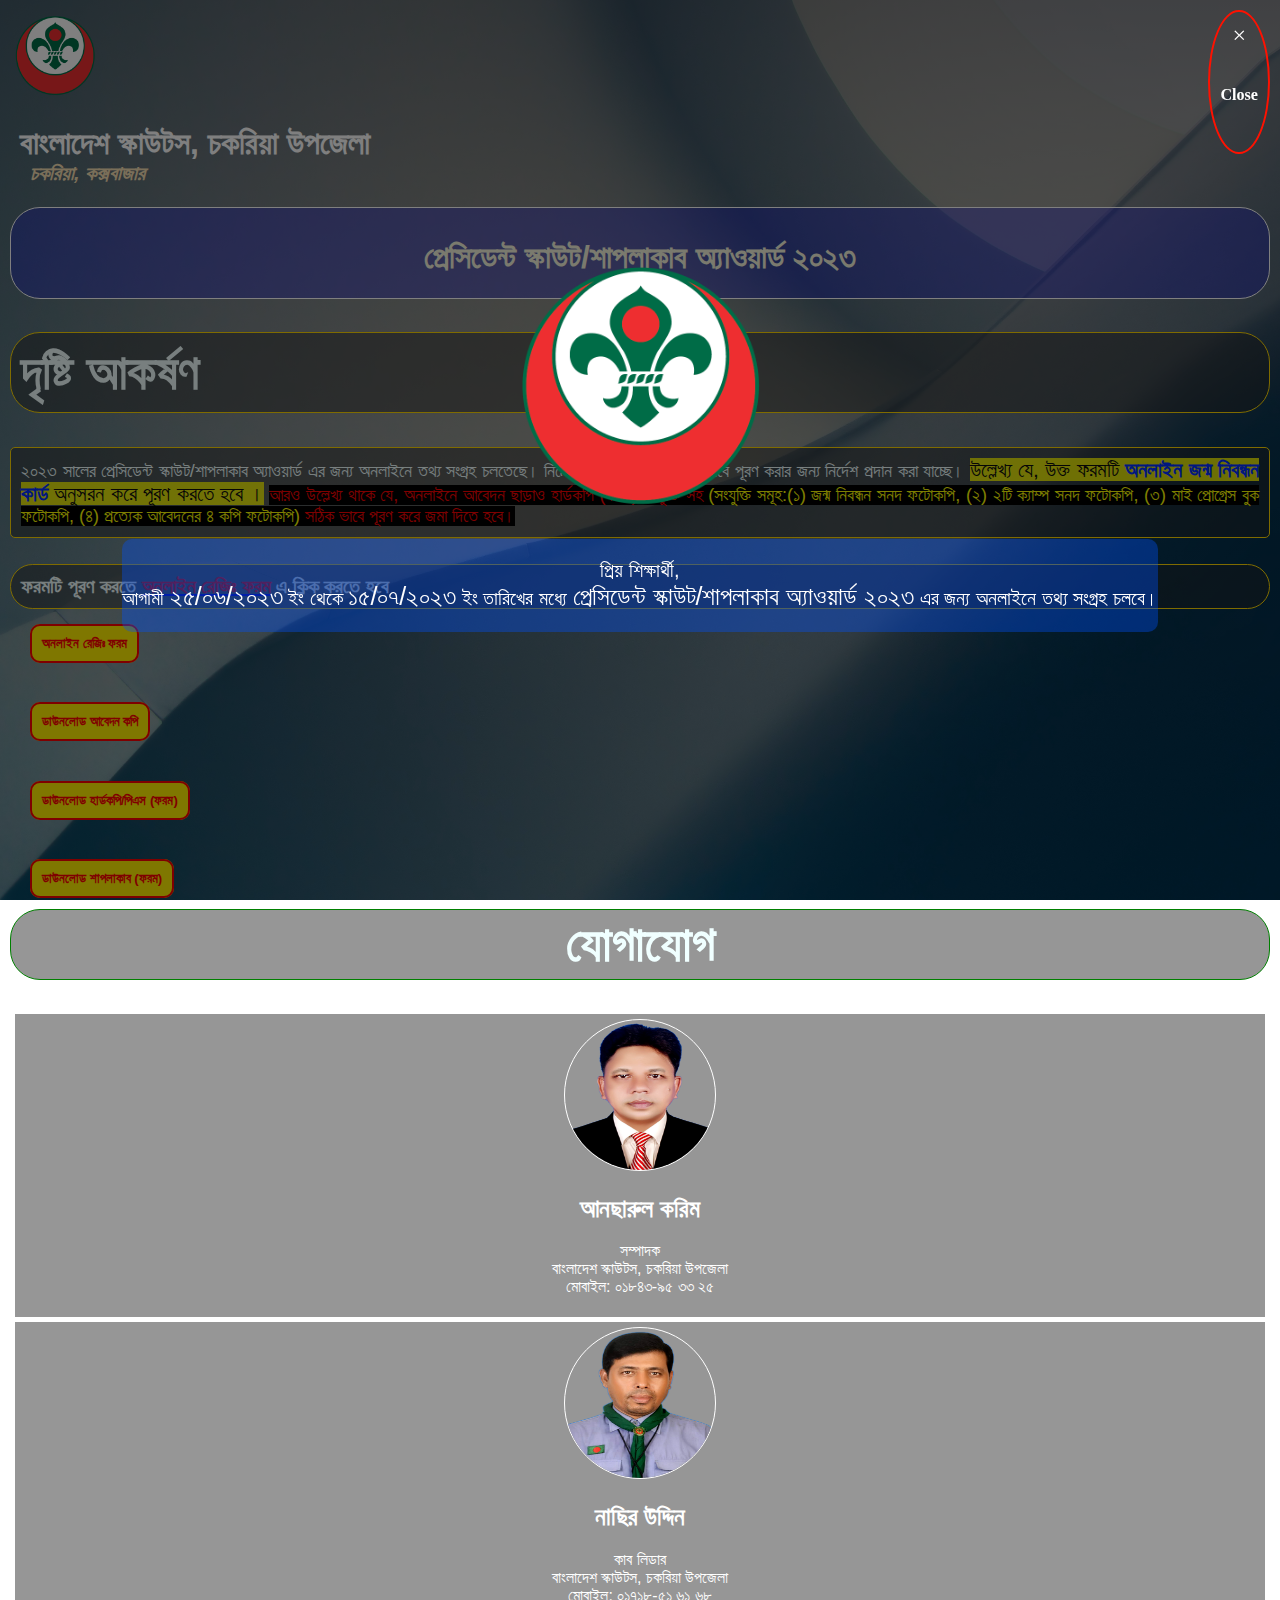
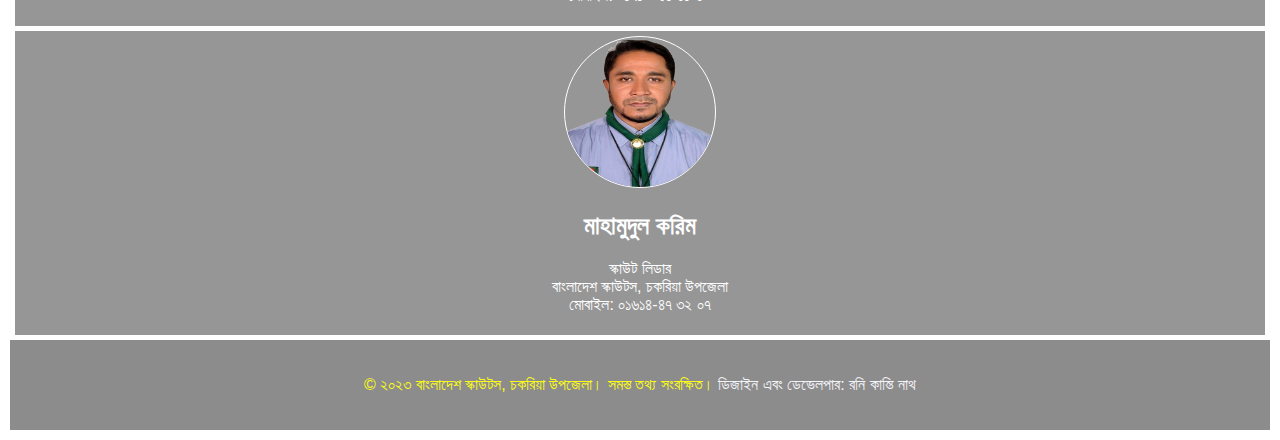
==== commit c8e17362: "Update index.html" ====
--- a/index.html
+++ b/index.html
@@ -162,6 +162,7 @@
                     >ডাউনলোড হার্ডকপি/পিএস (ফরম)</a
                   >
                 </h5>
+                <br />
                  <h5 class="text-center">
                   <a
                     class="testBtn"
